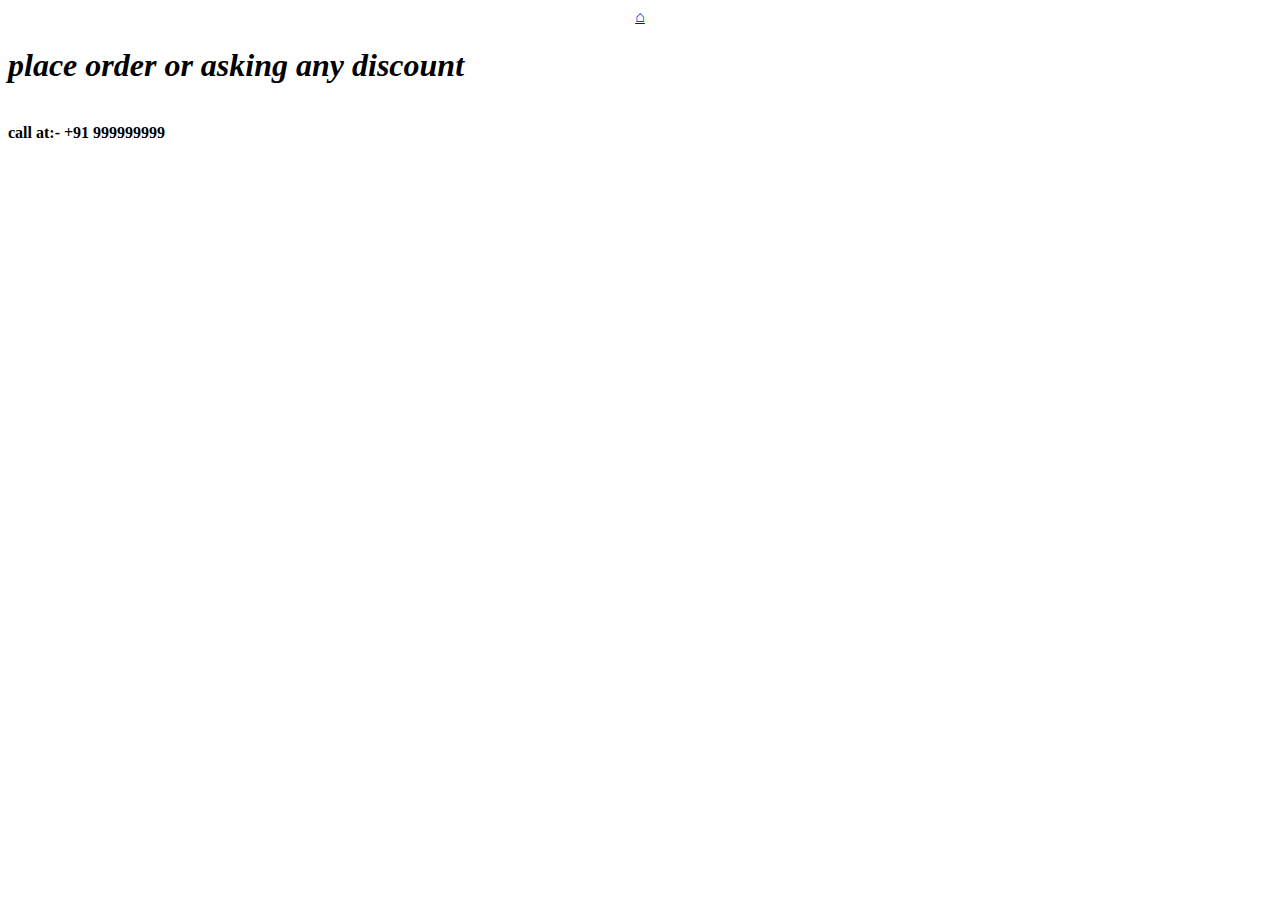
==== files/html/order.html @ 6c729c72 "Add files via upload" ====
<!DOCTYPE html>
<html lang="en">
<head>
    <link rel="stylesheet" href="order.css">
    <meta charset="UTF-8">
    <meta name="viewport" content="width=100%, initial-scale=1.0">
    <title>PLACE ORDER</title>
</head>
<body>
    <div class="its1">
        <div class="box"><center><a href="../index.html" class="dd"><b>&#8962;</b></a></center></div>
        <p><h1><b class="pp"><i> place order or asking any discount</i></b></h1><br><b class="pp1">call at:- +91 999999999</b></p>
    </div>
  <footer></footer>  
</html>
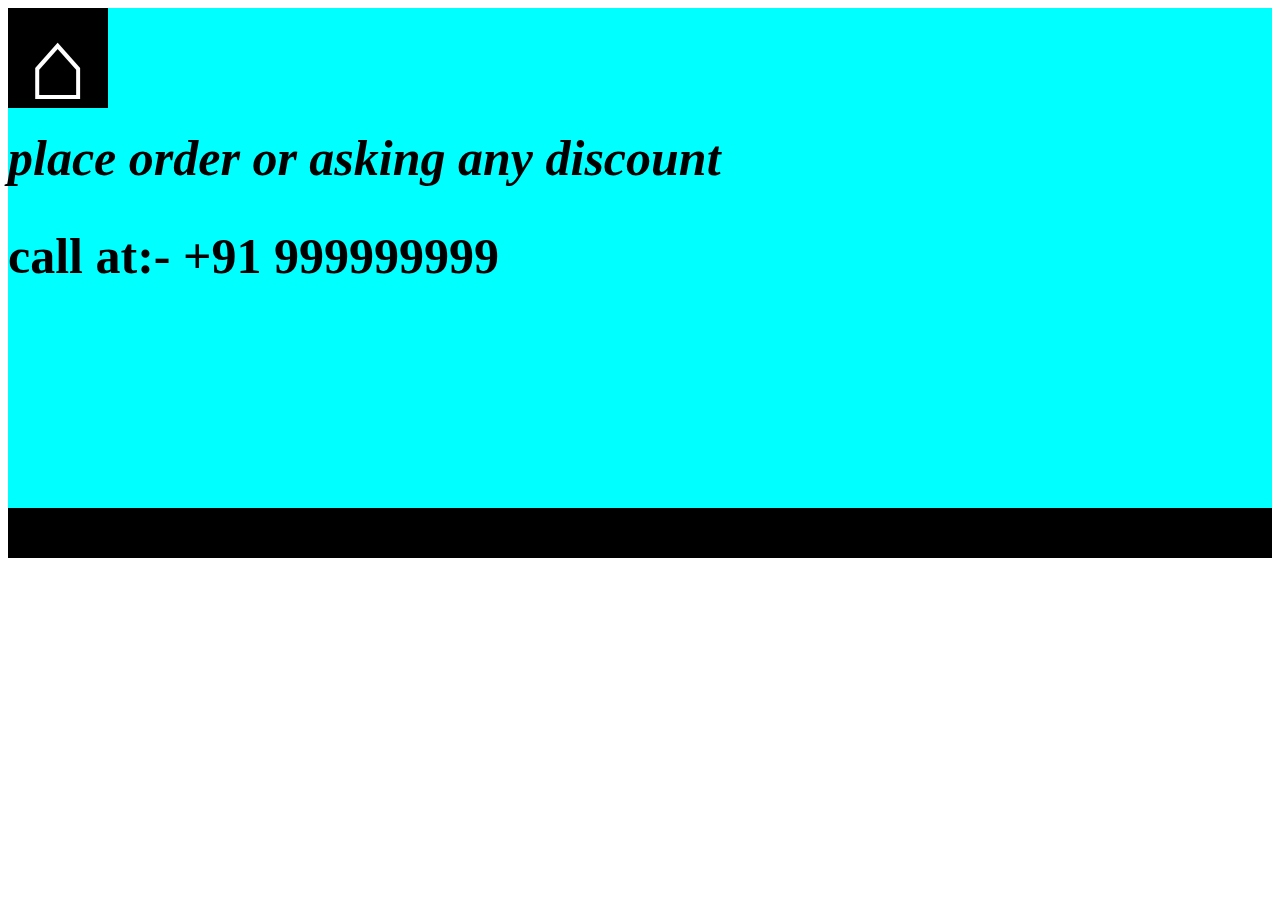
==== commit 37846aa1: "Update yo order.html" ====
--- a/files/html/order.html
+++ b/files/html/order.html
@@ -1,7 +1,7 @@
 <!DOCTYPE html>
 <html lang="en">
 <head>
-    <link rel="stylesheet" href="order.css">
+    <link rel="stylesheet" href="../style/order.css">
     <meta charset="UTF-8">
     <meta name="viewport" content="width=100%, initial-scale=1.0">
     <title>PLACE ORDER</title>
@@ -12,4 +12,4 @@
         <p><h1><b class="pp"><i> place order or asking any discount</i></b></h1><br><b class="pp1">call at:- +91 999999999</b></p>
     </div>
   <footer></footer>  
-</html>+</html>
--- a/files/style/order.css
+++ b/files/style/order.css
@@ -0,0 +1,28 @@
+footer{
+    height: 50px;
+    width: 100%;
+    background-color: black;
+}
+.its1{
+    height: 500px;
+    background-color: aqua;
+}
+.box{
+    height: 100px;
+    width: 100px;
+    background-color:black;
+    color: white;
+    font-size: 100px;
+}
+.dd{
+    text-decoration: none;
+    color: white;
+    font-size: 100px;
+
+}
+.pp{
+    font-size: 50px;
+}
+.pp1{
+     font-size: 50px;
+}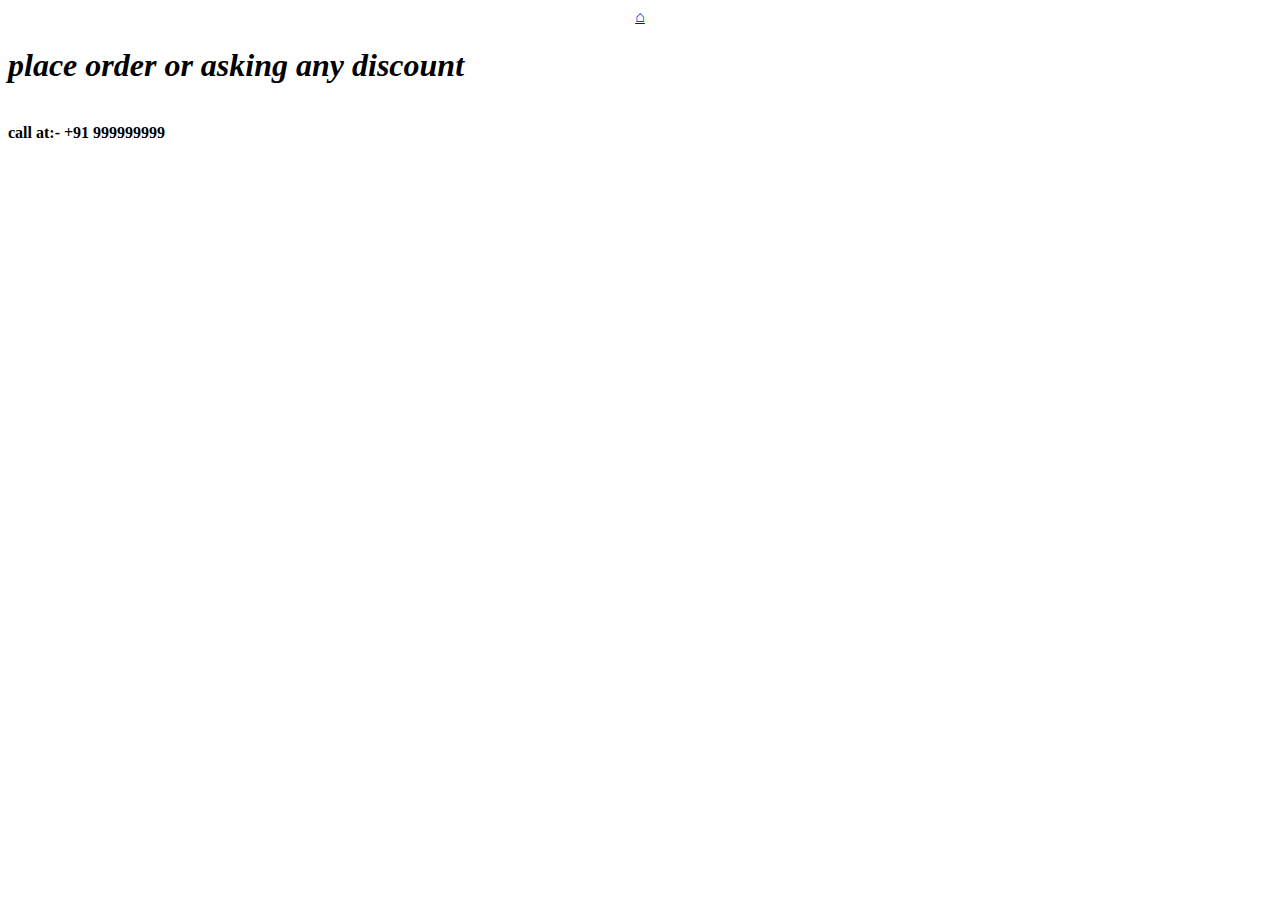
==== commit 3fb57ef9: "Update order.html" ====
--- a/files/html/order.html
+++ b/files/html/order.html
@@ -1,7 +1,7 @@
 <!DOCTYPE html>
 <html lang="en">
 <head>
-    <link rel="stylesheet" href="../style/order.css">
+    <link rel="stylesheet" href="laddu-food-land/files/style/order.css">
     <meta charset="UTF-8">
     <meta name="viewport" content="width=100%, initial-scale=1.0">
     <title>PLACE ORDER</title>
